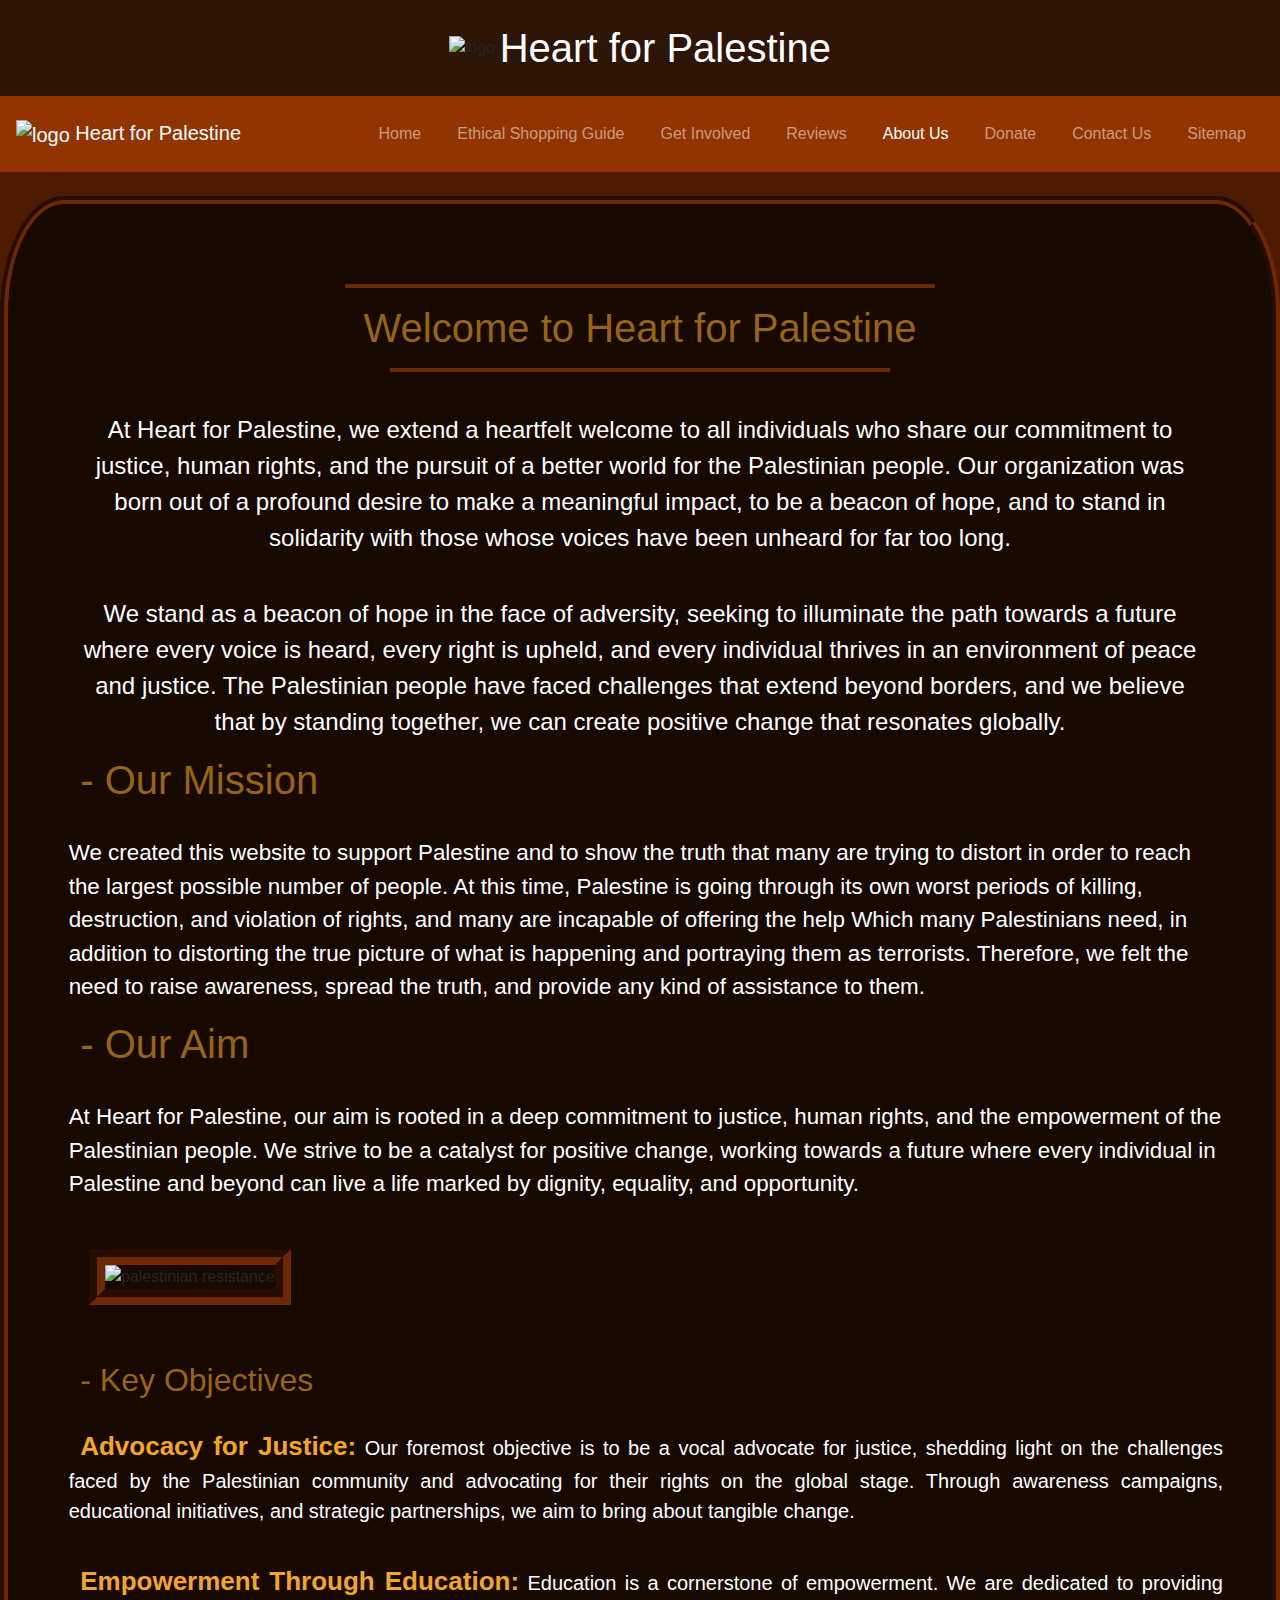
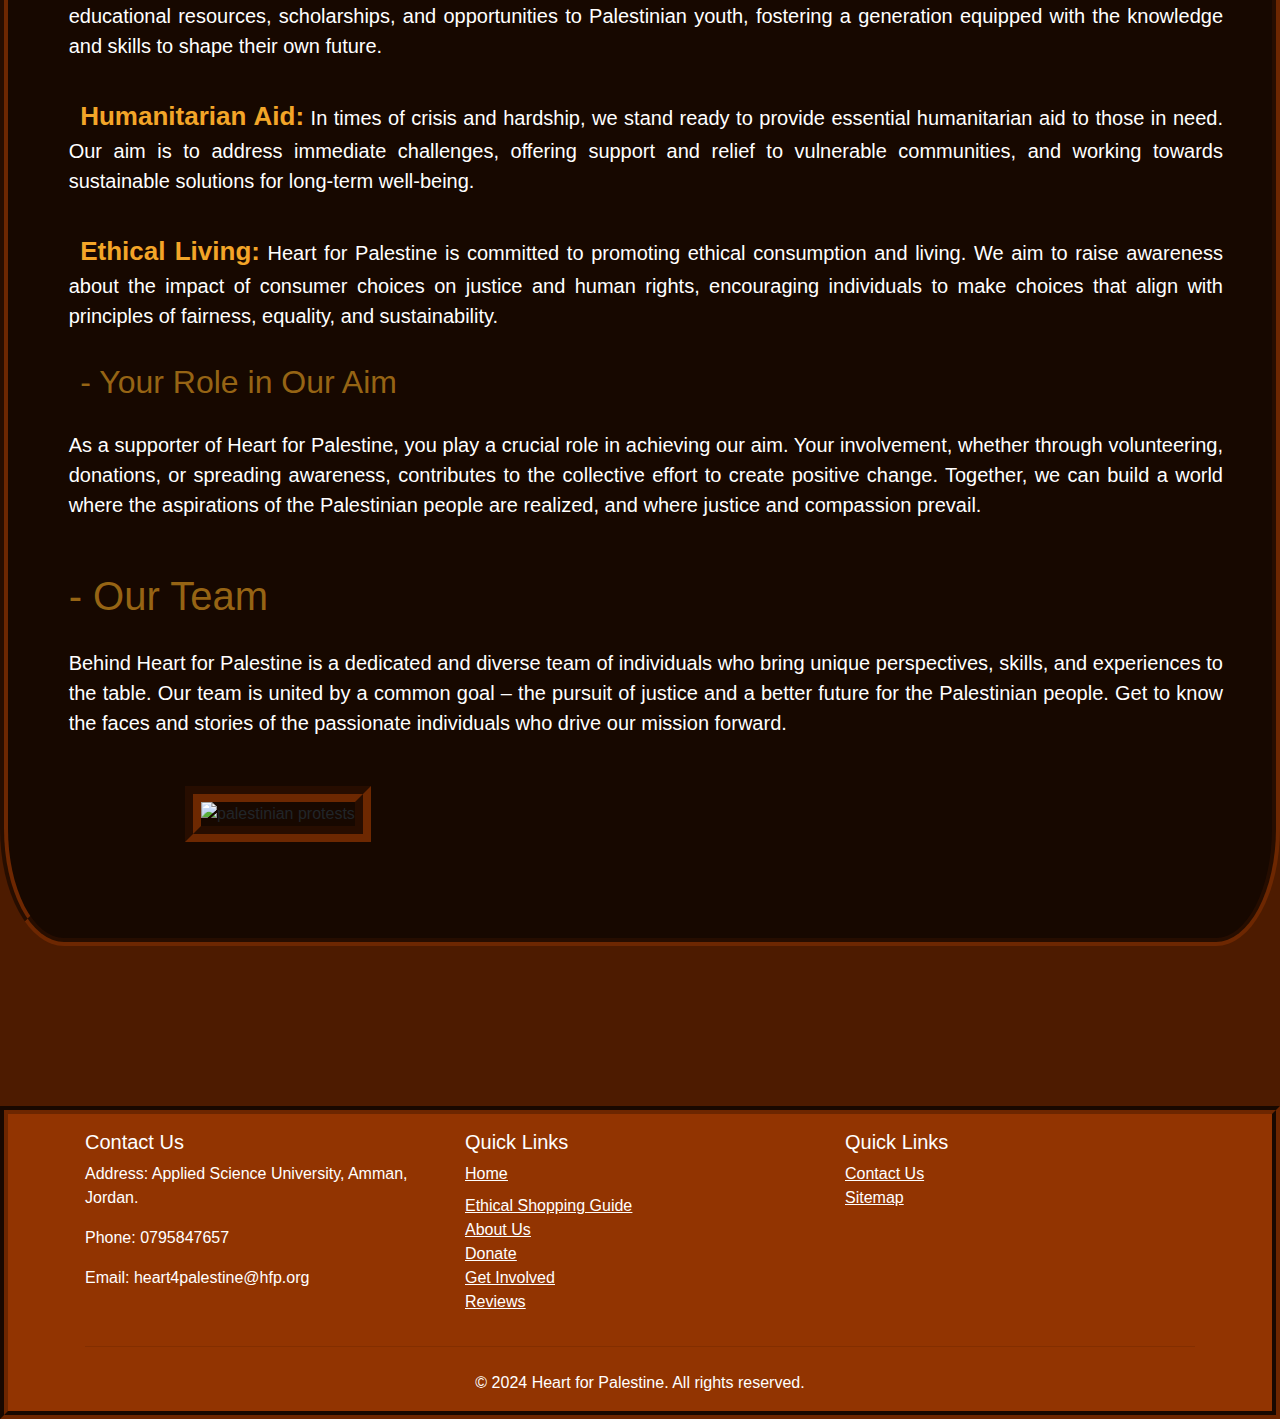
==== aboutus.html @ 2876c73b "Add files via upload" ====
<!DOCTYPE html>
<head>
    <title>Heart for Palestine</title>
    <link rel="stylesheet" href="styles.css">
    <link rel="icon" type="image/jpg" href="images/favicon.png">
    <meta name="viewport" content="width=device-width, initial-scale=1.0">


    <link rel="stylesheet" href="https://stackpath.bootstrapcdn.com/bootstrap/4.4.1/css/bootstrap.min.css">
</head>
<body class="aboutus-body" style="background-color:#4d1b00;">
    <header class="aboutus-header">
    <center>
        <br>
        <img id="logonav" src="images/logo.png" alt="logo">
        <h1 id="title" style="display:inline;"><a href="index.html" style="text-decoration:none; color:white;">Heart for Palestine</a></h1>
        <br>
        <br>
    </center>
    <nav class="navbar navbar-expand-lg navbar-dark">
        <a class="navbar-brand" href="index.html"><img src="images/logo.png" alt="logo" style="height:2em;"> Heart for Palestine </a>
        <button class="navbar-toggler" type="button" data-toggle="collapse" data-target="#navbarNav"
          aria-controls="navbarNav" aria-expanded="false" aria-label="Toggle navigation">
          <span class="navbar-toggler-icon"></span>
        </button>
        <div class="collapse navbar-collapse" id="navbarNav">
          <ul class="navbar-nav ml-auto">
            <li class="nav-item">
              <a class="nav-link" href="index.html">Home</a>
            </li>
            <li class="nav-item">
              <a class="nav-link" href="products.html">Ethical Shopping Guide</a>
            </li>
            <li class="nav-item">
              <a class="nav-link" href="getInvolved.html">Get Involved </a>
            </li>
            <li class="nav-item">
              <a class="nav-link" href="reviews.html">Reviews</a>
            </li>
            <li class="nav-item">
                <a class="nav-link active" href="aboutus.html">About Us<span class="sr-only">(current)</span></a>
              </li>
              <li class="nav-item">
                <a class="nav-link" href="donate.html">Donate</a>
              </li>
              <li class="nav-item">
                <a class="nav-link" href="contact.html">Contact Us</a>
              </li>
              <li class="nav-item">
                <a class="nav-link" href="sitemap.html">Sitemap</a>
              </li>
          </ul>
        </div>
      </nav>
    </header>



<br>

    <div class="aboutus-container container-fluid" style="padding:4em;" >
        <div class="row">
            <div class="col">
        <hr style="border-color:rgba(126, 46, 2, 0.842); border-width:0.3em; margin-left:24%; margin-right:24%;">
    <h1 style="text-align: center;">Welcome to Heart for Palestine</h1>


    <hr style="border-color:rgba(126, 46, 2, 0.842); border-width:0.3em; margin-left:28%; margin-right:28%;">
    <br>
    
    
    <p style="color:#ffffff; text-align:center; font-size:150%">  At Heart for Palestine, we extend a heartfelt welcome to all individuals who share our commitment to justice, human rights, and the pursuit of a better world for the Palestinian people. Our organization was born out of a profound desire to make a meaningful impact, to be a beacon of hope, and to stand in solidarity with those whose voices have been unheard for far too long.
        </p>
        <br>
        <p style="color:#ffffff; text-align:center; font-size:150%"> We stand as a beacon of hope in the face of adversity, seeking to illuminate the path towards a future where every voice is heard, every right is upheld, and every individual thrives in an environment of peace and justice. The Palestinian people have faced challenges that extend beyond borders, and we believe that by standing together, we can create positive change that resonates globally.</p>
        </div>

    <br>

    
<div>

    <h1 style="padding-left:2% ;">- Our Mission</h1>
    <br>
    <p  style="color:#ffffff; text-align:left; font-size:140% ;padding-left:1% "   >

        We created this website to support Palestine and to show the truth that many are trying
        to distort in order to reach the largest possible number of people.
        At this time, Palestine is going through its own worst periods of killing, destruction,
        and violation of rights, and many are incapable of offering the help Which many Palestinians need, 
        in addition to distorting the true picture of what is happening and portraying them as terrorists.
        Therefore, we felt the need to raise awareness, spread the truth, and provide any kind of assistance to them.

    </p>
    </div>

<div>

        <h1 style="padding-left:2% ;">- Our Aim</h1>
        <br>
        <p  style="color:#ffffff; text-align:left; font-size:140% ;padding-left:1% "   >

            At Heart for Palestine, our aim is rooted in a deep commitment to justice, human rights, and the empowerment of the Palestinian people. We strive to be a catalyst for positive change, working towards a future where every individual in Palestine and beyond can live a life marked by dignity, equality, and opportunity.


        </p>
        <div style=" padding:2em">
      
            <img class="aboutusIMG" src="images/pic3.jpeg" alt="palestinian resistance">
        </div>
            <br>
     
        <h2 style="margin-left:2%; color:rgba(150,100,20); font-size:200%;">- Key Objectives</h2>
        <p style="padding-left:1%;padding-top:1em ; color:white; font-size:125%; text-align:justify;" >
            <strong style="color:rgb(243, 165, 40); font-size:130%; padding-left:1%;">Advocacy for Justice:</strong> Our foremost objective is to be a vocal advocate for justice, shedding light on the challenges faced by the Palestinian community and advocating for their rights on the global stage. Through awareness campaigns, educational initiatives, and strategic partnerships, we aim to bring about tangible change.
        </p>

        <p style="padding-left:1%;padding-top:1em ; color:white; font-size:125%; text-align:justify;">
            <strong style="color:rgb(243, 165, 40); font-size:130%; padding-left:1%;">Empowerment Through Education:</strong> Education is a cornerstone of empowerment. We are dedicated to providing educational resources, scholarships, and opportunities to Palestinian youth, fostering a generation equipped with the knowledge and skills to shape their own future.
        </p>

        <p style="padding-left:1%;padding-top:1em ; color:white; font-size:125%; text-align:justify;">
            <strong  style="color:rgb(243, 165, 40); font-size:130%; padding-left:1%;">Humanitarian Aid:</strong> In times of crisis and hardship, we stand ready to provide essential humanitarian aid to those in need. Our aim is to address immediate challenges, offering support and relief to vulnerable communities, and working towards sustainable solutions for long-term well-being.
        </p>

        <p style="padding-left:1%;padding-top:1em ; color:white; font-size:125%; text-align:justify;">
            <strong  style="color:rgb(243, 165, 40); font-size:130%; padding-left:1%;">Ethical Living:</strong> Heart for Palestine is committed to promoting ethical consumption and living. We aim to raise awareness about the impact of consumer choices on justice and human rights, encouraging individuals to make choices that align with principles of fairness, equality, and sustainability.
        </p>

        <h2 style="margin-left:2%; color:rgba(150,100,20); margin-top:1em ; font-size:200%">- Your Role in Our Aim</h2>

        <p style="padding-top:1em ; color:white; font-size:125%; text-align:justify; padding-left:1%;">
            As a supporter of Heart for Palestine, you play a crucial role in achieving our aim. Your involvement, whether through volunteering, donations, or spreading awareness, contributes to the collective effort to create positive change. Together, we can build a world where the aspirations of the Palestinian people are realized, and where justice and compassion prevail.
        </p>

    </div>
    <hr style="border-color:rgba(126, 46, 2, 0.842); border-width:0.3em; margin-top:0.5em; margin-left:3em;margin-bottom:1.5em; margin-right:3em">
<div>
    <h1 style="padding-left:1%">- Our Team</h1>

    <p style="padding-left:1%;padding-top:1em ; color:white; font-size:125%; text-align:justify;">
        Behind Heart for Palestine is a dedicated and diverse team of individuals who bring unique perspectives, skills, and experiences to the table. Our team is united by a common goal – the pursuit of justice and a better future for the Palestinian people. Get to know the faces and stories of the passionate individuals who drive our mission forward.
    </p>
</div>
<hr style="border-color:rgba(126, 46, 2, 0.842); border-width:0.3em; margin-top:0.5em; margin-left:3em;margin-bottom:1.5em; margin-right:3em">
<div style="padding:2em;border-color:rgba(126, 46, 2, 0.842);">
    <img id="pcrf" style="width:100%; height:100%; margin-bottom:4em;"src="images/aboutusprotests.jpg" alt="palestinian protests">

</div></div></div>

<br><br>

<footer class="text-white mt-5" id="footer">
    <div class="container" style="background-color:#923401b5">
        <div class="row">
            <div class="col-md-4">
                <h5>Contact Us</h5>
                <p>Address: Applied Science University, Amman, Jordan.</p>
                <p>Phone: 0795847657</p>
                <p>Email: heart4palestine@hfp.org</p>
            </div>
            <div class="col-md-4">
                <h5>Quick Links</h5>
                <ul class="list-unstyled footer-list">
                    <li class="footer-list"><a class="footer-list" href="index.html">Home</a></li>
                    <li><a class="footer-list" href="products.html">Ethical Shopping Guide</a></li>
                    <li><a class="footer-list" href="aboutus.html">About Us</a></li>
                    <li><a class="footer-list" href="donate.html">Donate</a></li>
                    <li><a class="footer-list" href="getInvolved.html">Get Involved</a></li>
                    <li><a class="footer-list" href="reviews.html">Reviews</a></li>
                </ul>
            </div>
            <div class="col-md-4">
                <h5>Quick Links</h5>
                <ul class="list-unstyled">
                    <li><a class="footer-list" href="contact.html">Contact Us</a></li>
                    <li><a class="footer-list" href="sitemap.html">Sitemap</a></li>
                </ul>
            </div>
        </div>
        <hr class="my-4">
        <p class="text-center">&copy; 2024 Heart for Palestine. All rights reserved.</p>
    </div>
</footer>

      
    

    <script src="https://code.jquery.com/jquery-3.4.1.slim.min.js"></script>
    <script src="https://cdn.jsdelivr.net/npm/@popperjs/core@2.10.2/dist/umd/popper.min.js"></script>
    <script src="https://stackpath.bootstrapcdn.com/bootstrap/4.4.1/js/bootstrap.min.js"></script>
</body>

</html>
---- styles.css ----
html{
    overflow-x:hidden;
}
body {
    box-sizing: border-box;
    margin: 0;
    padding: 0;
    overflow-x:hidden;
}
.donate-body{
    background-color:#2D1508;
   


}


body {
    font-family: Cambria, Cochin, Georgia, Times, 'Times New Roman', serif;
    font-size: 100%;
    background-color: #2D1508;
    overflow-x: hidden;
    
}

a.navbar {
    background-color: #923401;
    color: white;
    text-decoration: none;
    display: inline-block;
    padding: 10px;
}

nav {
    overflow: hidden;
    text-align: center;
    background-color: #923401;
}

header ul{
    list-style-type: none;
    margin: 0;
    
}

header li {
    display: inline;
    padding: 10px;
}

#logonav {
    width: 60px;
    vertical-align: middle;
}

#title {
    vertical-align: middle;
    
}

.navbar:hover {
    color: rgb(180, 118, 25) !important;
}



.index-header {
 
  
 
    width: 100%;

    background-color:#2D1508;
   
    
}


#donateBanner {
    width: 100%;
    position: relative;
    margin-top:1em;
}

.donation-container {
   
    width: 100%;


}

.donationBox {
    position: absolute;
    top: 50%;
    left: 50%;
    transform: translate(-50%, -50%);
    background-color: rgba(0, 0, 0, 0.7);
    padding: 20px;
    border-radius: 10px;
    color: white;
    
}

.donationBox table {
    width: 100%;
    background-color: transparent;
}

.donationBox table tr{
    text-align:center;
}
.donationBox table td {
    background-color: transparent;
    width:50%;
    padding:5px;
}

.donation-text {
    background-color: rgba(0, 0, 0, 0.7);
    color: white;
    border: none;
    margin: 10px;
    padding: 0.56em;
}

.donation-button {
    background-color: rgba(0, 0, 0, 0.7);
    color: white;
    border: none;
    margin-left: 2%;
    margin-top: 1%;
    align-items: center;
    position: absolute;
}

#donationOther {
    background-color: rgba(0, 0, 0, 0.7);
    height: 2.2em;
    width: 8em;
    
  
 text-align:center;

   
  
    color: white;
    border-color:#2D1508;
    border-style:double;
border-radius:15%;


outline-color:black;

}


.donationLabel {
    padding:10px;
}



.donation-text{
    border-radius:15%;
    border-style:double;
    outline-color:black;
    border-color:#2D1508;
    text-align:center;

    
}
 #other-donation{
    display:inline;
  
    position:relative;
    
 }
 .radioDonation{
    position:relative;

 }

.card-number{
    background-color:rgba(0, 0, 0, 0.7);
    border-style:double;
    border-radius:15%;
    outline-color:white;
    color:white;
    text-align:center;
  
    border-color:#2D1508;
height:2.5em;
width:19em
}
.expiry-date{
width:6em;
height:1.7em;
}
.cvv{
    height:1.7em;
    width:3em;

}
.cvv , .expiry-date {
    background-color:rgba(0, 0, 0, 0.7);
    border-color:#2D1508;
    border-style:double;
    border-radius:15%;
    outline-color:white;
    color:white;
    text-align:center;
    margin-left:10%;
}


.donationSubmit{
    position:relative;
    margin-left:95%;
border:#2D1508;
border-style:double;
width:25%;
color:white;
background-color:rgba(0, 0, 0, 0.7);

cursor:pointer;

}

.donate-header{
  
 
   

    width: 100%;
 
    background-color:#2D1508;
  
   
}
.getInvolved-header{
    width:100%;
    background-color:#2D1508;

}
.getInvolved-banner img{
    width:100%;
    overflow:hidden;
padding-bottom:1%;

    
}
#actiontitle{
    text-align: center;
    color:rgba(236, 84, 2, 0.842);
}
#hrAction{

width:40%;
margin-left:30% ;
border-color:rgba(126, 46, 2, 0.842);
border-width:0.3em;
}


.Volunteering{
    color:#ffa55c;
    padding-left:1.5%;

}
.Volunteering:hover{
    color:#923401;
}
.Volunteering:visited{
    color:#FEBD9A;
}
.Volunteering:active{
    color:#6d2600
}
#pcrf {

  



width:100%;
margin:auto;
border-style:groove;
overflow:hidden;
border-width:1em;
border-color:rgba(126, 46, 2, 0.842);

height:100%;

}

.getInvolved-body a:hover{
    color:#923401;
}    
.getInvolved-body h1{
    color:rgb(150, 100,20) !important;
}


.aboutus-body h1 {
    color:rgb(150, 100,20) !important;
}

.aboutus-container{
    background-color:rgba(0,0,0,0.7);
    border-radius:5%;

    margin-bottom:5%;
    margin-left: 5%;
    margin-right:5%;

 
    border-style:groove;
    border-color:rgba(126, 46, 2, 0.842);
    border-width:0.5em;
    padding:1em;
}

.aboutusIMG{
    width:100%;
    height:100%;
    border-style:groove;
    overflow:hidden;
    border-width:1em;
    border-color:rgba(126, 46, 2, 0.842);
 
    
}
.aboutus-header{
   

        width:100%;
        background-color:#2D1508;
        

    
}
.guide-h1{

text-align:Center;
color: rgb(150,100,20)


}

.main-textGuide{
    color:White;
    padding:2em;
    font-size:175%;
    text-align: center;
}

.boycott-statement{
    width:100%;
    background-color: rgba(0, 0, 0, 0.7);
    border-radius:2em;
    padding:2em;
    margin-left:20em;

}
img{
    margin:0 auto !important; 
}

.food-boycott{

    background-color:rgba(0, 0, 0, 0.7);
    width:45%;
    padding:2em;
    margin:2em;
    border-radius: 0.5em;
    color:white;
    float:left;


}
.food-alternatives{
    background-color:rgba(0, 0, 0, 0.7);
    margin:2em;
padding:2em;
    width:45%;
    border-radius: 0.5em;
    color:white;
    float:left;
}


.review-container{
    margin-top:5%;
    margin-right:7em;
    margin-left:7em;
    color:white;
    background-color:rgba(245, 127, 0, 0.3 );
    border-radius:10%;
    border-style:groove;
    border-color:#6d2600;
    padding:2em;
}


.reviewee-name{
    margin:3%;
    font-size:175%;
    text-transform: uppercase;
    letter-spacing:2px;
    color:#ffa55c;
    font-family: Roboto , sans serif;
    display:inline;
}


.avatar{
    width:10%;

}

.review-msg{

    text-align:justify;
    margin:4em;
}


#hero{
    margin:0;
}

#hero img{
    width:100%;

}

.index-h1{
    margin:2em;
    text-align:center ; 
    color:rgba(150,100,20);
  

}

.index-container{
    background-color:rgba(0,0,0,0.7);
margin:2em;
    
    border-radius:2em;
    padding:0.5em;
    display: flex;
    justify-content: space-between;
    align-items: stretch;
    flex-wrap: wrap;
    overflow:hidden;

}

.descriptions-index{
    color:white;
    margin:2em;
    font-size:140%;
    text-align:center;
}


#slogan{
    color:#FEDECD;
    text-align:Center;
    margin:2em 2em 0em 2em;
}


.learn-more{
    color: rgb(150, 100,20);
    margin:1em;
    text-align:Center;
}


.learn-more a{
    color:rgb(150, 100,20);
    
}

.learn-more a:hover{
    color:peru;
}

.learn-more a:active{
    color:white !important;
}
.learn-more a:visited{
    color:rgb(150, 100,20);
}

.cta{
    background-color:#9234018a;

border-color:white;
border-style:solid;


width:100%;
border-radius:2%;






}

.options-header{
    margin: 1em 2em 2em 2em;
    color:lightsalmon;
    text-align:center;


}


.global-footer{
    background-color:#923401;
    color:white;


}

.contact-div{
    background-color:rgba(245, 127, 0, 0.3 );
    border-style: groove;
    border-top-width:5em;
    border-radius:1em;
    border-color:#923401;
   padding-top:2em;
   padding-bottom:5em;
    
   
    width:50%;
    margin:auto;
    margin-top:2em;
    margin-bottom:2em;
  

}

.contact-info{
margin-left:3em;
color:white;
background-color:rgba(0, 0, 0, 0.7);
border-color:transparent;
width:50%;
padding:1em;
border-radius:2em;
margin-top:1em;  
font-size:18px;

}

#textArea{
    margin-left:3em;
    color:white;
    background-color:rgba(0, 0, 0, 0.7);
    border-color:transparent;
    width: 50%;
    height:35%;
    padding:1em;
    border-radius:2em;
    margin-top:1em;  
    font-size:18px;    
}


#contact-submit{
    background-color:rgba(0, 0, 0, 0.9);
    color:white;
    width:50%;
    height:10%;
    border:none;
    border-radius:5em;
    font-size:18px;
    cursor:pointer;
  margin-left:3em;
  margin-top:2em;
    

}


@media (max-width: 576px) {
    .index-container .cta {
        flex-basis: 100%;
        margin-right: 0;
        margin-bottom: 20px;
        
    }
}

#footer{
    border-color:#6d2600   ;
    border-style: groove;
    border-radius:0;
    border-width: 0.5em;
    padding:1em;
    padding-bottom:0em;
   background-color:#923401;
}

.footer-list{
color:white;
text-decoration: underline;
margin-bottom:0.5em;
}
.footer-list:hover{
color:black;
}

@media (max-width: 576px) {
  .review-container{
    font-size:12px;
  }
    body{
        overflow-x:hidden;
    }
    .boycott-statement {
        flex-basis: 100%;
        margin-right:2em;
        margin-bottom: 20px;
        font-size:10px;
        padding:1em;

       
    }
    .guide-h1{
        font-size:18px;
    }
    .imggg{
        width:20%;
    }
}

.donation-form {
    max-width: 400px;
    margin: 50px auto;
    padding: 20px;
    background-color: rgba(0, 0, 0, 0.7);
    border: 1px solid #ddd;
    border-radius: 5px;
    box-shadow: 0 0 10px rgba(0, 0, 0, 0.1);
    color:white;
    
}

button {
    background-color: #6d2600 !important;
    border-color:#2D1508 !important;
    color: white !important;
}

button:hover {
    background-color: #682100 !important;
}

button:active{
    border-color:white !important;
}


input{
  background-color:#ffffffe8 !important;
  color:black !important;

}

.contact-form {
    max-width: 600px;
    margin: 50px auto;
    padding: 20px;
    background-color:rgba(0, 0, 0, 0.7);
    border-radius: 10px;
    box-shadow: 0 0 10px rgba(0, 0, 0, 0.1);
    color:white;
    
}

.review-card{
    background-color:#b64508;
    color:white;
}
body::-webkit-scrollbar {
    display: none;
}
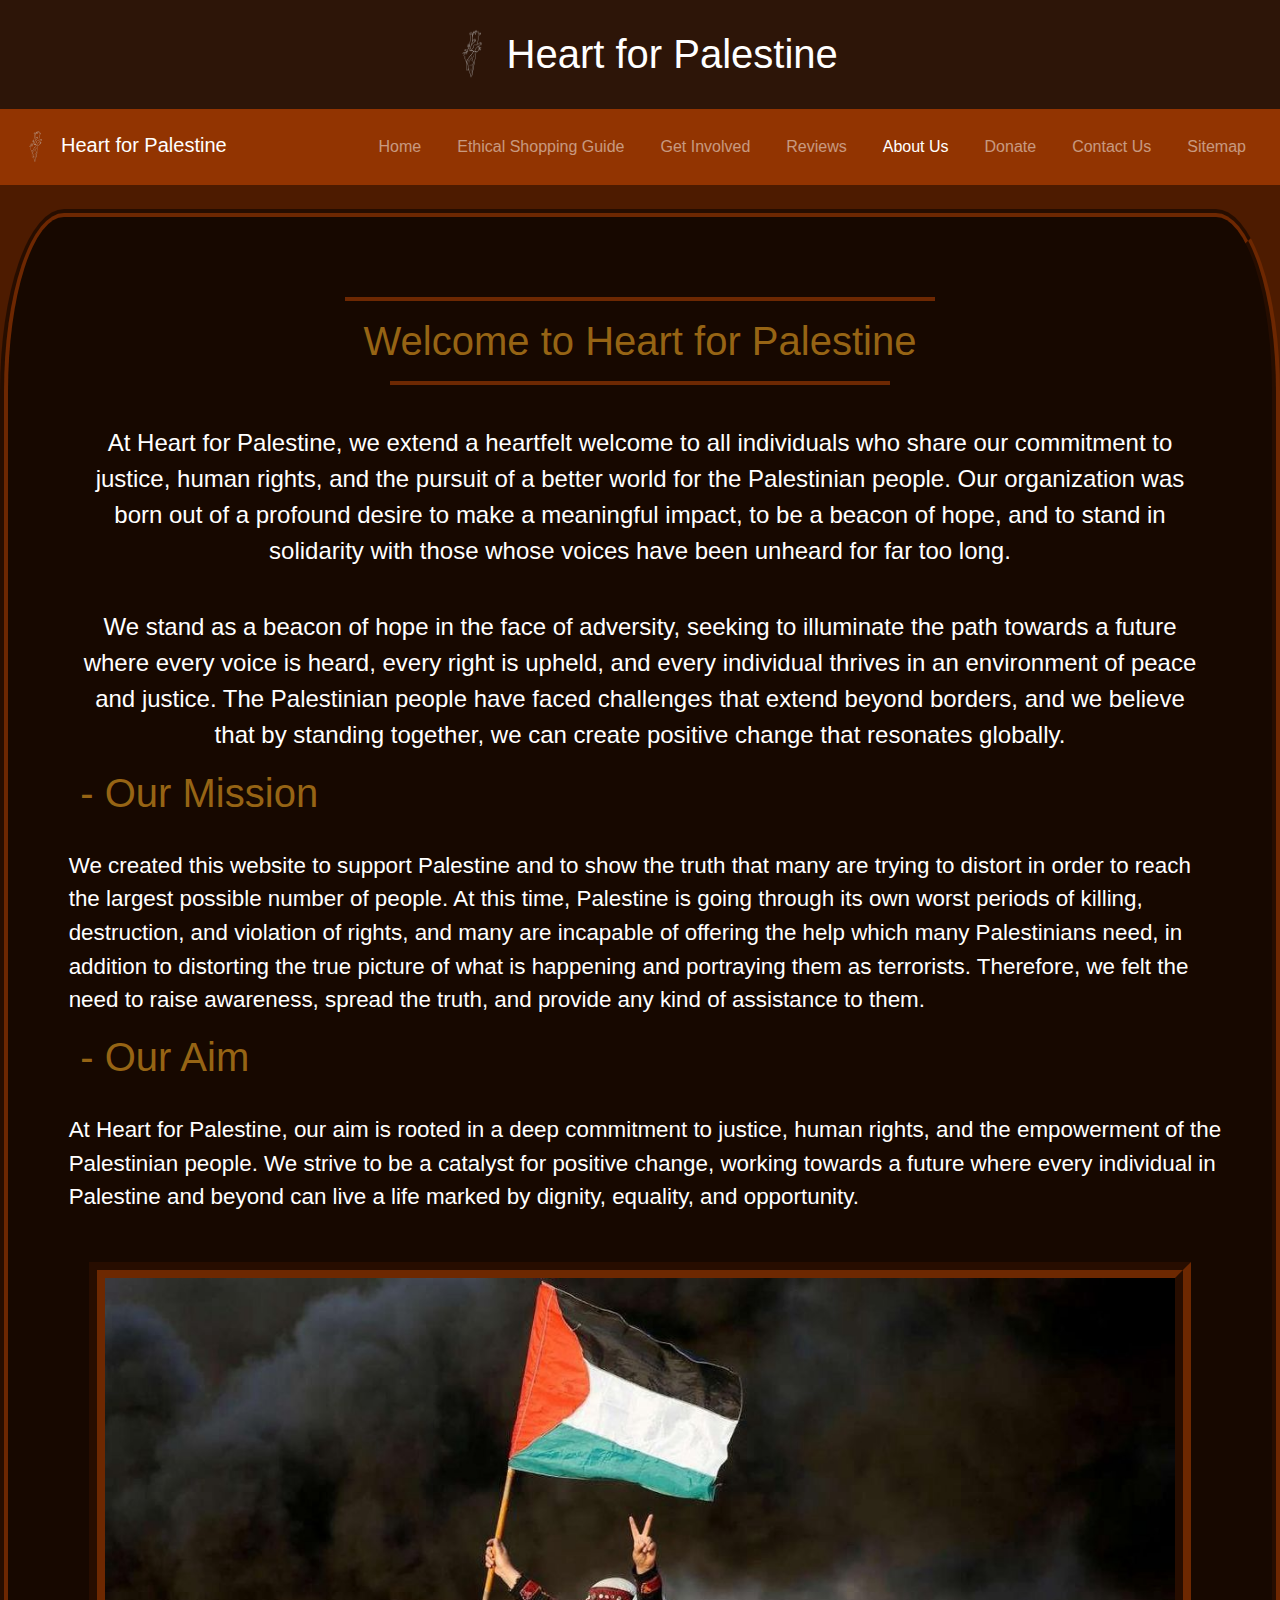
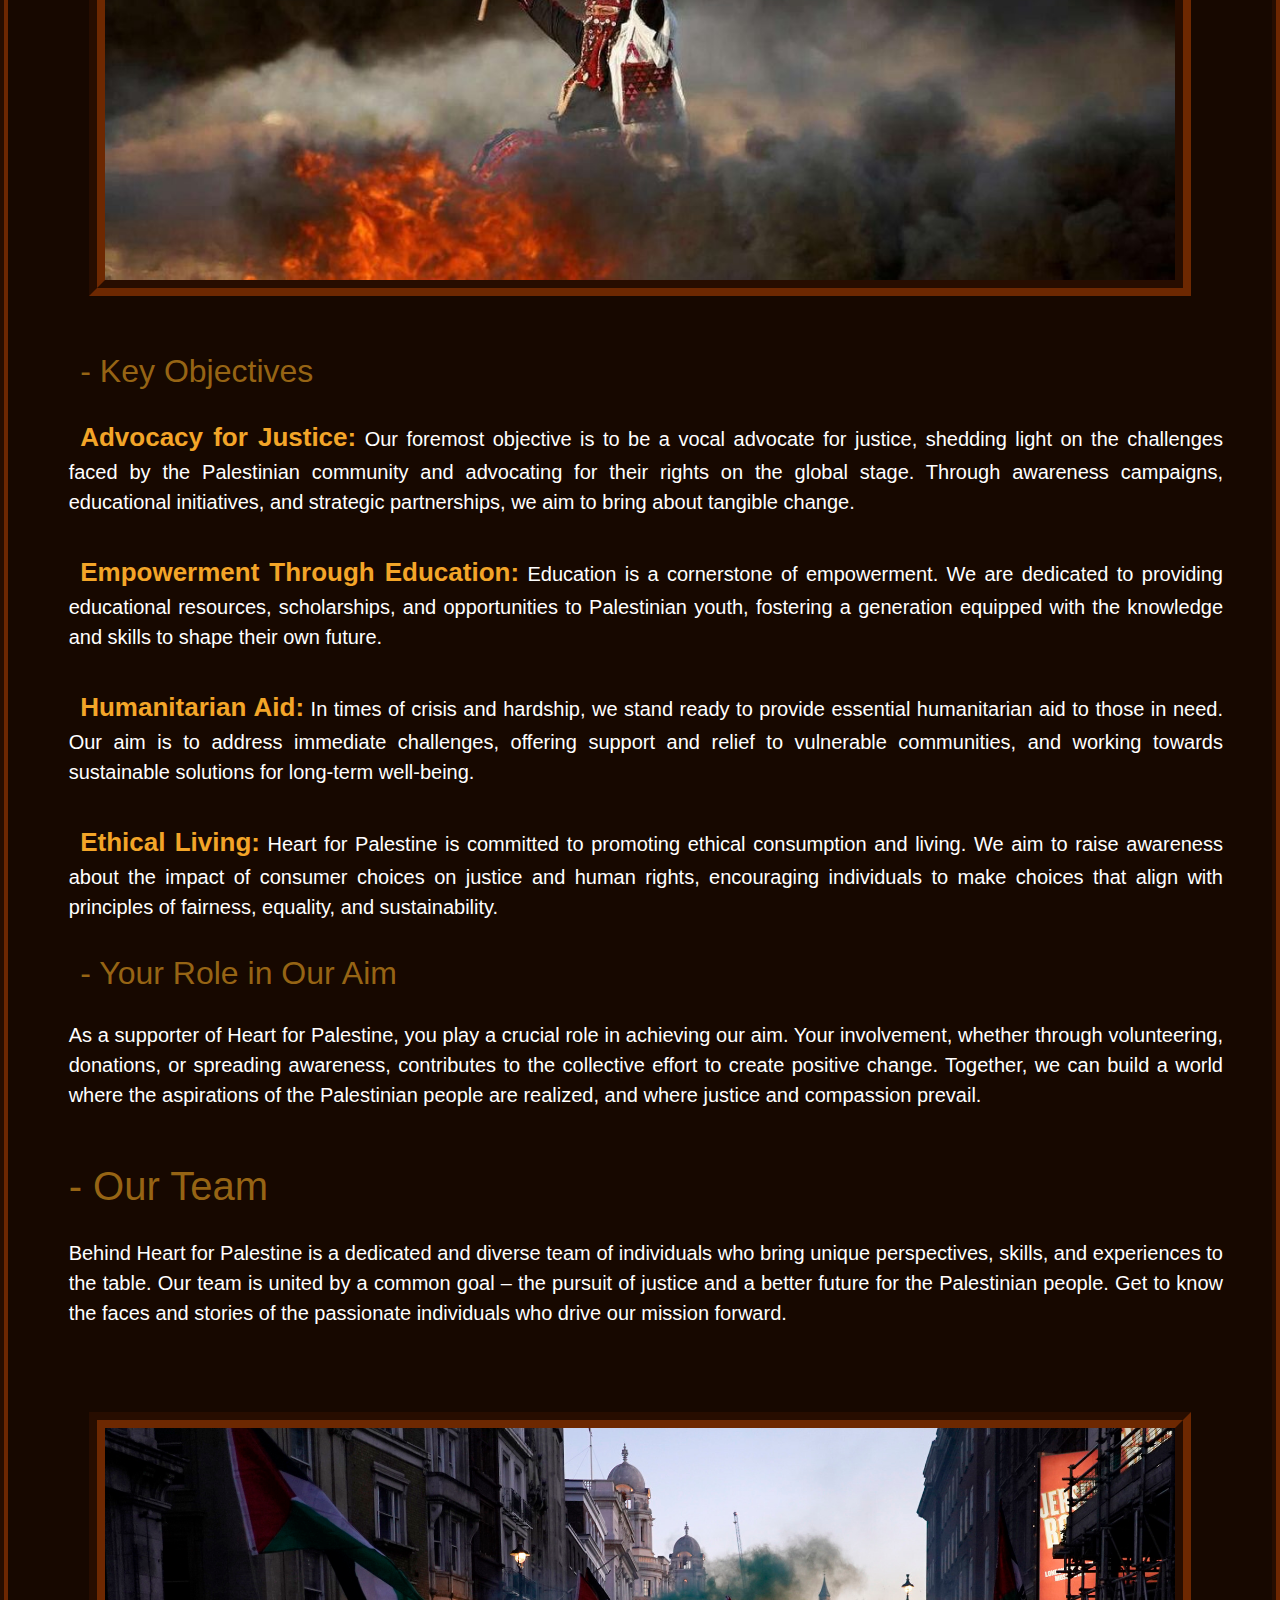
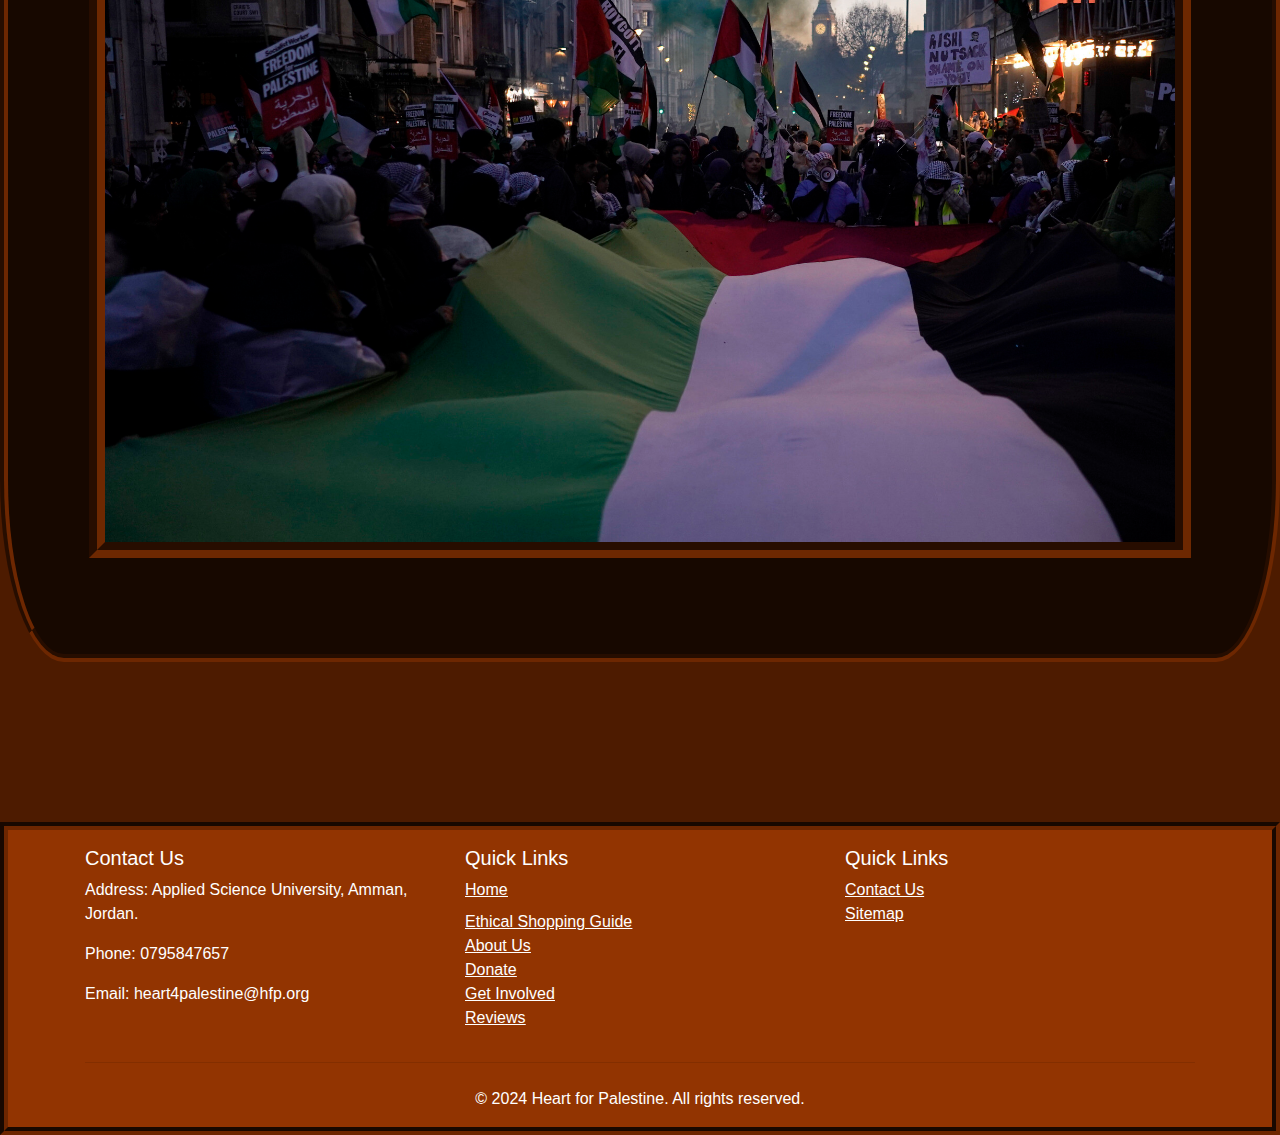
==== commit 5553af6a: "Update aboutus.html" ====
--- a/aboutus.html
+++ b/aboutus.html
@@ -87,7 +87,7 @@
         We created this website to support Palestine and to show the truth that many are trying
         to distort in order to reach the largest possible number of people.
         At this time, Palestine is going through its own worst periods of killing, destruction,
-        and violation of rights, and many are incapable of offering the help Which many Palestinians need, 
+        and violation of rights, and many are incapable of offering the help which many Palestinians need, 
         in addition to distorting the true picture of what is happening and portraying them as terrorists.
         Therefore, we felt the need to raise awareness, spread the truth, and provide any kind of assistance to them.
 
